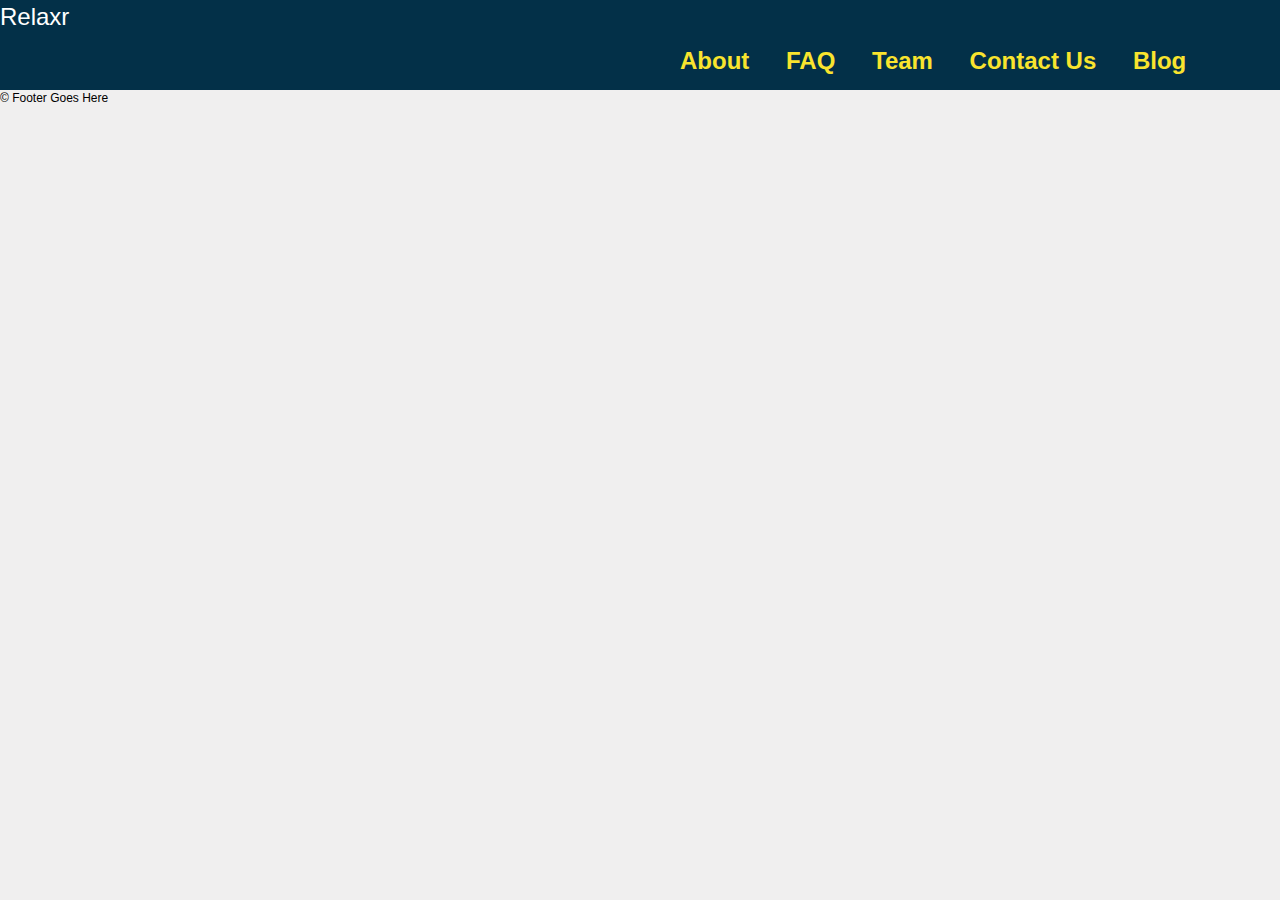
==== relaxr2/index.html @ e5a66b8e "class work" ====
<!DOCTYPE html>
<html lang="en">
	<head>
    	<meta charset="utf-8">
    	<meta name="description" content="Your description goes here">
    	<meta name="keywords" content="one, two, three">

		<title>Blank Template</title>

		<!-- external CSS link -->
		<link rel="stylesheet" href="css/reset.css">
		<link rel="stylesheet" href="css/style.css">

	</head>
	<body>
			<header>
				<p class="logo headerlogo">Relaxr</p>
				
				<nav>
					<ul>
						<li>About</li>
						<li>FAQ</li>
						<li>Team</li> 
						<li>Contact Us</li> 
						<li>Blog</li>
					</ul>
 				</nav>
			
			</header>
			
			<footer>
				&copy; Footer Goes Here
			</footer>
	</body>
</html>
---- relaxr2/css/style.css ----
/*
Project Name: Blank Template
Client: Your Client
Author: Your Name
Developer @GA in NYC
*/


/******************************************
/* SETUP
/*******************************************/

/* Box Model Hack */
* {
     -moz-box-sizing: border-box; /* Firexfox */
     -webkit-box-sizing: border-box; /* Safari/Chrome/iOS/Android */
     box-sizing: border-box; /* IE */
}

/* Clear fix hack */
.clearfix:after {
     content: ".";
     display: block;
     clear: both;
     visibility: hidden;
     line-height: 0;
     height: 0;
}

.clear {
  clear: both;
}

.alignright {
  float: right;
  padding: 0 0 10px 10px; /* note the padding around a right floated image */
}

.alignleft {
  float: left;
  padding: 0 10px 10px 0; /* note the padding around a left floated image */
}

/******************************************
/* BASE STYLES
/*******************************************/

body {
     color: #000;
     font-size: 12px;
     line-height: 1.4;
     font-family: Helvetica, Arial, sans-serif;
     background-color: #f0efef;
     margin: auto;
}


/******************************************
/* LAYOUT
/*******************************************/

/* Center the container */
#container {
  width: 960px;
  margin: auto;
}

header {
  height: 90px;
  width: 100%;
  background-color: #033048;
  color: white;
}

#headerlogo {
  padding-left: 90px;
  padding-top: 30px;
}

nav {
float: right;
display: inline;
font-weight: bold;
color: #f9e42e;
font-size: 24px;
width: 600px;
}

ul {
    list-style-type: none;
    padding-top: 10px;
}

li {
  display: inline;
  padding-right: 30px;
}

.logo {
  font-size: 24px;
}

.posttitle {
  font-size: 40px;
  font-weight: bold;
}

.bodytext {
  font-size: 24px;
  font-weight: lighter;
}

#maincolumn {
  width: 700px;
}

#sidebar {
  width: 240px;
}
footer {

}

/******************************************
/* ADDITIONAL STYLES
/*******************************************/
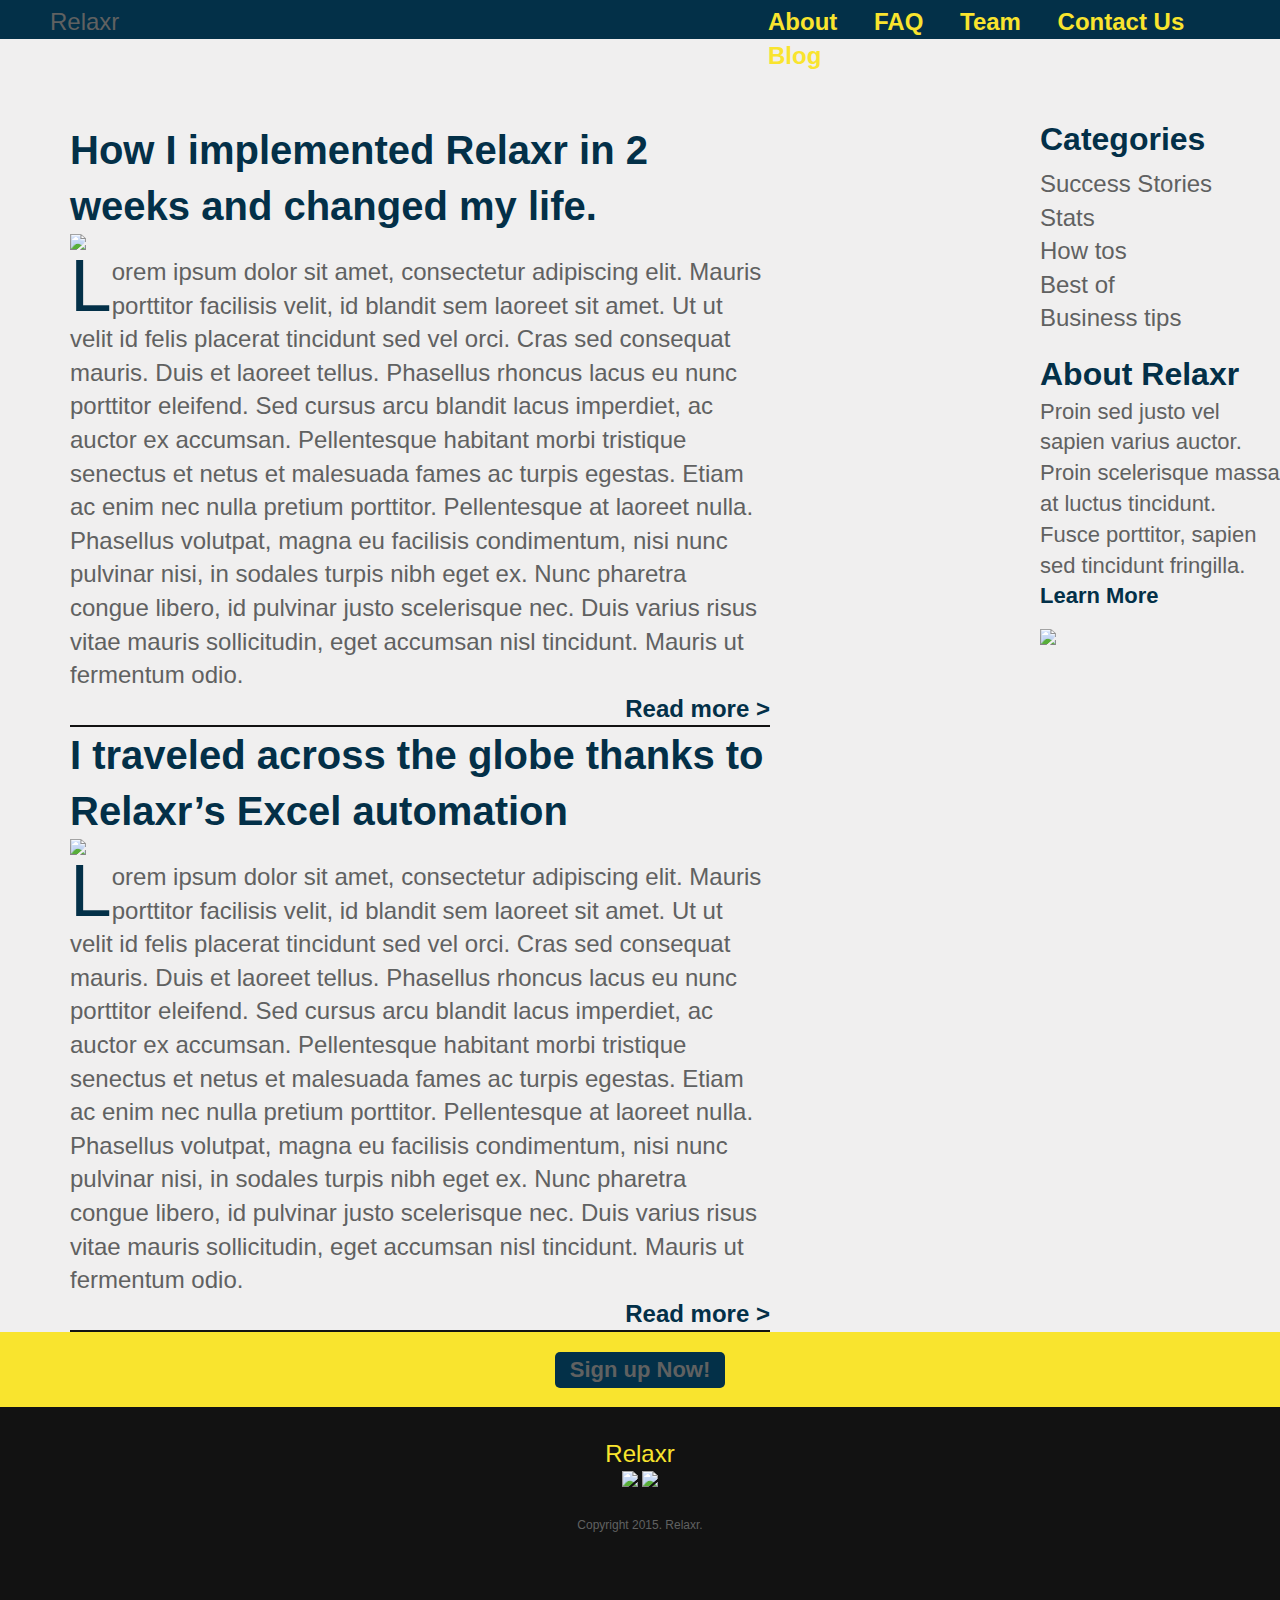
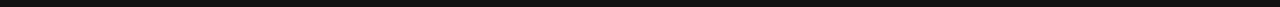
==== commit a0448bac: "Homework Assignment - Relaxr2" ====
--- a/relaxr2/index.html
+++ b/relaxr2/index.html
@@ -12,24 +12,110 @@
 		<link rel="stylesheet" href="css/style.css">
 
 	</head>
+
+
 	<body>
-			<header>
-				<p class="logo headerlogo">Relaxr</p>
+		<header>
+			<p id="headerlogo" class="logo">Relaxr</p>
 				
-				<nav>
-					<ul>
-						<li>About</li>
-						<li>FAQ</li>
-						<li>Team</li> 
-						<li>Contact Us</li> 
-						<li>Blog</li>
+			<nav>
+				<ul>
+					<li><a href="file:///Users/brittany/Documents/GitHub/homework-portfolio/Relaxr-landing%20page/index.html">About</a></li> 
+					<li><a href="google.com">FAQ</a></li>
+					<li><a href="google.com">Team</a></li> 
+					<li><a href="google.com">Contact Us</a></li> 
+					<li><a href="file:///Users/brittany/Documents/GitHub/homework-portfolio/relaxr2/index.html">Blog</a></li>
+				</ul>
+ 			</nav>
+			
+		</header>
+			
+		<div style="margin-bottom: 50px;">
+			<div id="maincolumn">
+				<div class="article">
+					<p class="posttitle">
+						How I implemented Relaxr in 2 weeks and changed my life.
+					</p>
+
+					<img src="file:///Users/brittany/Documents/GitHub/homework-portfolio/relaxr2/images/blog_photo1.jpg">
+
+					<p class="bodytext">
+						<span class="firstcharacter">L</span>orem ipsum dolor sit amet, consectetur adipiscing elit. Mauris porttitor facilisis velit, id blandit sem laoreet sit amet. Ut ut velit id felis placerat tincidunt sed vel orci. Cras sed consequat mauris. Duis et laoreet tellus. Phasellus rhoncus lacus eu nunc porttitor eleifend. Sed cursus arcu blandit lacus imperdiet, ac auctor ex accumsan. Pellentesque habitant morbi tristique senectus et netus et malesuada fames ac turpis egestas. Etiam ac enim nec nulla pretium porttitor. Pellentesque at laoreet nulla. Phasellus volutpat, magna eu facilisis condimentum, nisi nunc pulvinar nisi, in sodales turpis nibh eget ex. Nunc pharetra congue libero, id pulvinar justo scelerisque nec. Duis varius risus vitae mauris sollicitudin, eget accumsan nisl tincidunt. Mauris ut fermentum odio.
+					</p>
+
+					<p class="readmore">
+						Read more >
+					</p>
+				</div>
+
+				<div class="article">
+					<p class="posttitle">
+						I traveled across the globe thanks to Relaxr’s Excel automation
+					</p>
+
+					<img src="file:///Users/brittany/Documents/GitHub/homework-portfolio/relaxr2/images/blog_photo2.jpg">
+
+					<br>
+
+					<p class="bodytext">
+						<span class="firstcharacter">L</span>orem ipsum dolor sit amet, consectetur adipiscing elit. Mauris porttitor facilisis velit, id blandit sem laoreet sit amet. Ut ut velit id felis placerat tincidunt sed vel orci. Cras sed consequat mauris. Duis et laoreet tellus. Phasellus rhoncus lacus eu nunc porttitor eleifend. Sed cursus arcu blandit lacus imperdiet, ac auctor ex accumsan. Pellentesque habitant morbi tristique senectus et netus et malesuada fames ac turpis egestas. Etiam ac enim nec nulla pretium porttitor. Pellentesque at laoreet nulla. Phasellus volutpat, magna eu facilisis condimentum, nisi nunc pulvinar nisi, in sodales turpis nibh eget ex. Nunc pharetra congue libero, id pulvinar justo scelerisque nec. Duis varius risus vitae mauris sollicitudin, eget accumsan nisl tincidunt. Mauris ut fermentum odio.
+					</p>
+
+					<p class="readmore">
+						Read more >
+					</p>
+				</div>
+			</div>
+
+
+			<div id="sidebar">
+				<div> 
+					<div class="sidebarheaders">
+						Categories
+					</div>
+
+					<ul id="list">
+						<li>Success Stories</li><br>
+						<li>Stats</li><br>
+						<li>How tos</li><br>
+						<li>Best of</li><br>
+						<li>Business tips</li><br>
 					</ul>
- 				</nav>
-			
-			</header>
-			
-			<footer>
-				&copy; Footer Goes Here
-			</footer>
+				</div>
+				
+				<br>
+
+				<div>
+					<div class="sidebarheaders">
+						About Relaxr
+					</div>
+
+					<div id="aboutcopy">
+						Proin sed justo vel sapien varius auctor. Proin scelerisque massa at luctus tincidunt. Fusce porttitor, sapien sed tincidunt fringilla.
+					</div>
+
+					<div id=learnmore>
+						Learn More
+					</div>
+				</div>
+
+				<br>
+
+				<div>
+					<img src="file:///Users/brittany/Documents/GitHub/homework-portfolio/relaxr2/images/ad-unit.png">
+				</div>
+			</div>
+		</div>
+
+		<div id="divider">
+			<button>Sign up Now! </button>
+		</div>
+
+		<footer>
+			<p class="logo" style="color: #f9e42e">Relaxr</p>
+			<img src="file:///Users/brittany/Documents/GitHub/homework-portfolio/relaxr2/images/facebook.png"> <img src="file:///Users/brittany/Documents/GitHub/homework-portfolio/relaxr2/images/twitter.png">
+			<p style="padding-top: 25px" id="color">Copyright 2015. Relaxr.</p>
+		</footer>
+
 	</body>
 </html>--- a/relaxr2/css/style.css
+++ b/relaxr2/css/style.css
@@ -60,35 +60,57 @@
 /*******************************************/
 
 /* Center the container */
-#container {
-  width: 960px;
-  margin: auto;
+
+
+
+/* element formatting*/
+
+body {
+  background-color: #f0efef;
 }
 
 header {
-  height: 90px;
-  width: 100%;
   background-color: #033048;
   color: white;
+  clear: both;
+  width: 100%;
 }
 
 #headerlogo {
-  padding-left: 90px;
-  padding-top: 30px;
+  width: 30%;
+  padding-top: 5px;
+  padding-left: 50px;
+  display: inline-block;
+  clear: both;
 }
 
 nav {
 float: right;
-display: inline;
+clear: both;
+display: inline-block;
 font-weight: bold;
 color: #f9e42e;
 font-size: 24px;
-width: 600px;
+width: 40%
+}
+
+#maincolumn {
+  width: 700px;
+  margin-top: 50px;
+  margin-left: 70px;
+  float: left;
+}
+
+#sidebar {
+  width: 240px;
+  float: right;
+  display: inline-block;
+  margin-top: 45px; 
 }
 
 ul {
     list-style-type: none;
-    padding-top: 10px;
+    padding-top: 5px;
 }
 
 li {
@@ -96,31 +118,126 @@
   padding-right: 30px;
 }
 
+a:hover {
+  color: red; 
+}
+
+.article {
+  border-bottom: 2px solid #121212;
+  clear: both;
+  display: inline-block;
+}
+
+.readmore {
+  color: #033048;
+  font-size: 24px;
+  font-weight: bold; 
+  float: right;
+  clear: both;
+  display: inline-block;
+}
+
+button {
+  background-color: #033048;
+  color: #606161;
+  width: 170px;
+  border-radius: 5px; 
+  border: none;
+  padding: 5px;
+  font-size: 22px;
+  font-weight: bold;
+}
+
+#divider {
+  background-color: #f9e42e;
+  width: 100%;
+  height: 75px;
+  clear: both;
+  text-align: center;
+  padding-top: 20px;
+  margin-top: 100px;
+  display: block;
+}
+
+footer {
+  height: 200px;
+  text-align: center;
+  background-color: #121212;
+  padding-top: 30px;
+  padding-bottom: 30px;
+  padding-right: 30px;
+  padding-left: 30px;
+}
+
+#twiiter {
+  width: 30px;
+  height: 30px;
+}
+
+#facebook {
+  width: 15;
+  height: 20px;
+}
+
+
+/*pros formatting*/
+
 .logo {
   font-size: 24px;
+  color:  #606161;
 }
 
 .posttitle {
   font-size: 40px;
   font-weight: bold;
+  color: #033048;
 }
 
 .bodytext {
   font-size: 24px;
   font-weight: lighter;
-}
-
-#maincolumn {
-  width: 700px;
-}
-
-#sidebar {
-  width: 240px;
-}
-footer {
-
-}
-
+  color:  #606161;
+}
+
+a {
+  text-decoration: none;
+  color: #f9e42e;
+}
+
+.firstcharacter {
+  float: left;
+  font-size: 75px;
+  line-height: 60px;
+  color: #033048;
+}
+
+.sidebarheaders {
+  font-size: 32px;
+  font-weight: bolder;
+  color: #033048;
+}
+
+#list {
+  font-size: 24px; 
+  font-weight: lighter;
+  color: #606161;
+}
+
+#aboutcopy {
+  color: #606161;
+  font-size: 22px;
+  font-weight: lighter;
+}
+
+#learnmore {
+  font-size: 22px;
+  font-weight: bold;
+  color: #033048;
+}
+
+#color {
+  color: #606161;
+}
 /******************************************
 /* ADDITIONAL STYLES
 /*******************************************/
